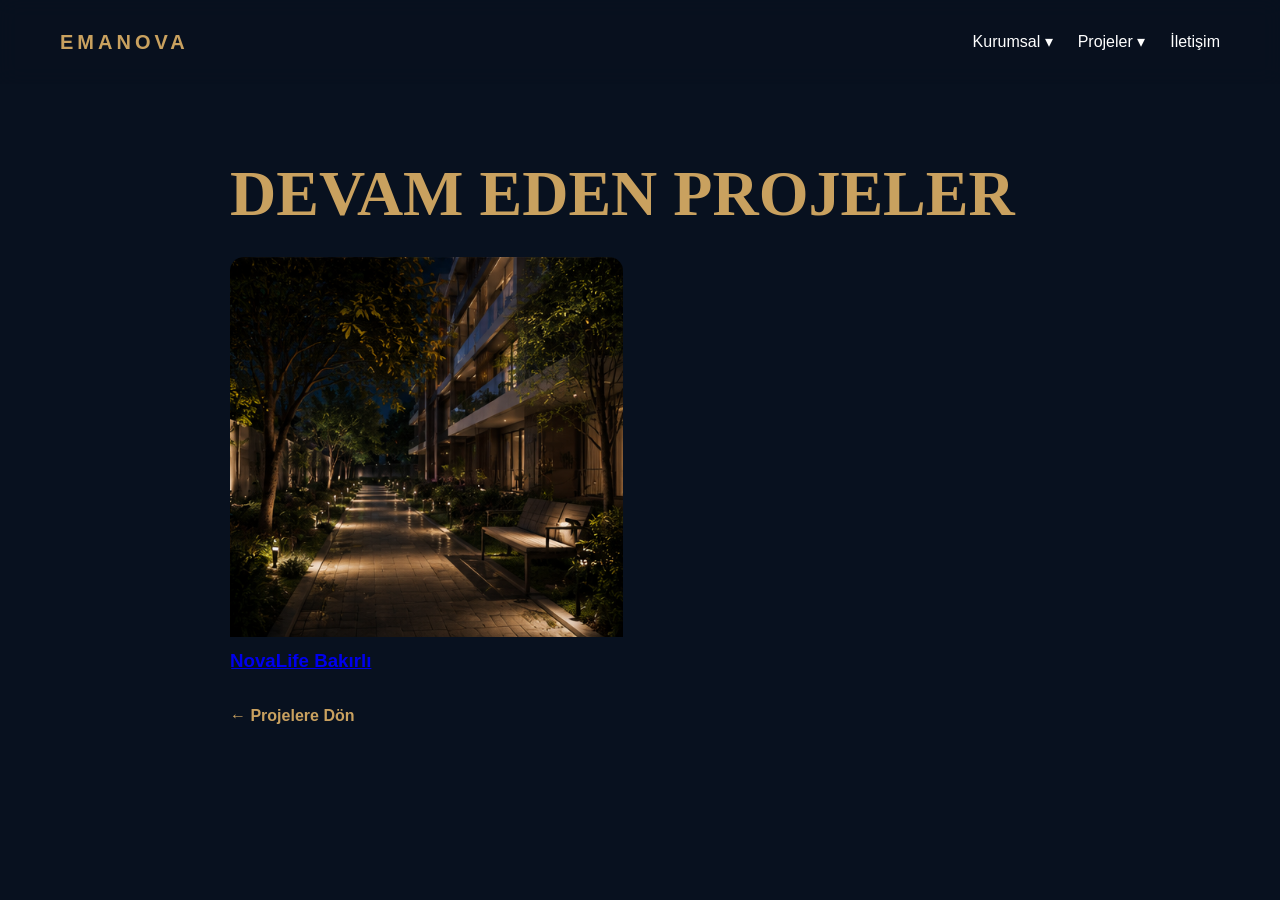
==== devam-eden-projeler.html @ 318741ed "Add files via upload" ====
<!DOCTYPE html>
<html lang="tr">
<head>

<meta charset="UTF-8">
<meta name="viewport" content="width=device-width, initial-scale=1.0">

<title>Devam Eden Projeler | Emanova Group</title>

<link rel="stylesheet" href="style.css">

</head>

<body>

<div id="navbar"></div>

<section class="page project-page">

<h1>DEVAM EDEN PROJELER</h1>

<div class="grid">
  <a class="card" href="novalife-bakirli.html">
    <img src="images/modern-building-day.jpg" alt="NovaLife Bakirli projesi">
    <h3>NovaLife Bak&#305;rl&#305;</h3>
  </a>
</div>

<a href="index.html#projects" class="back-home">&#8592; Projelere D&#246;n</a>

</section>

<script>
fetch("navbar.html")
  .then(r => r.text())
  .then(d => document.getElementById("navbar").innerHTML = d);
</script>

</body>
</html>
---- style.css ----
*{
margin:0;
padding:0;
box-sizing:border-box;
}

html{
scroll-behavior:smooth;
}

body{
font-family:'Inter',sans-serif;
background:#08111f;
color:white;
overflow-x:hidden;
line-height:1.7;
}

/* NAVBAR */
.navbar{
position:fixed;
top:0;
left:0;
width:100%;
display:flex;
justify-content:space-between;
align-items:center;
padding:25px 60px;
z-index:10000;
background:rgba(8,17,31,0.75);
backdrop-filter:blur(10px);
transition:.4s ease;
}

.navbar.scrolled{
padding:15px 60px;
background:rgba(8,17,31,0.92);
border-bottom:1px solid rgba(201,161,95,0.12);
}

.logo{
font-size:20px;
font-weight:600;
letter-spacing:4px;
color:#c9a15f;
}

/* MENU */
.menu{
display:flex;
align-items:center;
gap:25px;
}

/* DROPDOWN */
.dropdown{
position:relative;
}

.dropbtn{
color:white;
text-decoration:none;
transition:.3s;
}

.dropbtn:hover{
color:#c9a15f;
}

/* FIX: Z-INDEX + POSITION */
.dropdown-content{
display:none;
position:absolute;
top:100%;
left:0;
background:rgba(8,17,31,0.95);
backdrop-filter:blur(12px);
min-width:180px;
border:1px solid rgba(201,161,95,0.15);
z-index:10001;
}

.dropdown-content a{
display:block;
padding:12px 15px;
color:white;
text-decoration:none;
transition:.3s;
font-size:14px;
}

.dropdown-content a:hover{
background:rgba(201,161,95,0.1);
color:#c9a15f;
}

.dropdown:hover .dropdown-content{
display:block;
}

/* NAV LINKS */
.menu a{
color:white;
text-decoration:none;
transition:.3s;
}

.menu a:hover{
color:#c9a15f;
}

/* HERO */
.hero{
height:100vh;
background:url("images/luxury-building-night.jpg") center/cover no-repeat;
position:relative;
display:flex;
align-items:center;
}

.hero-overlay{
position:absolute;
inset:0;
background:linear-gradient(90deg,rgba(0,0,0,.88),rgba(0,0,0,.45));
z-index:1;
}

.hero-content{
position:relative;
z-index:2;
padding:120px 80px;
max-width:800px;
}

.tag{
color:#c9a15f;
letter-spacing:3px;
font-size:12px;
}

.hero h1{
font-family:'Cormorant Garamond',serif;
font-size:92px;
line-height:.95;
margin:20px 0;
}

.hero h1 span{
color:#c9a15f;
}

/* BUTTON */
.btn{
display:inline-block;
padding:14px 32px;
background:#c9a15f;
color:#000;
text-decoration:none;
font-weight:600;
transition:.3s;
}

.btn:hover{
transform:translateY(-4px);
box-shadow:0 10px 25px rgba(201,161,95,0.25);
}

/* ABOUT */
.about{
display:grid;
grid-template-columns:1fr 1fr;
min-height:750px;
align-items:center;
}

.about-left{
display:flex;
flex-direction:column;
justify-content:center;
padding:90px 70px;
background:linear-gradient(90deg,rgba(8,17,31,.96),rgba(8,17,31,.55));
}

.about-left h2{
font-family:'Cormorant Garamond', serif;
font-size:64px;
line-height:1.05;
letter-spacing:1px;
margin-bottom:20px;
}

.about-left p{
font-size:16px;
line-height:1.8;
max-width:520px;
opacity:0.85;
}

.about-right{
background:url("images/modern-building-day.jpg") center center;
background-size:cover;
background-repeat:no-repeat;

min-height:750px;

filter:contrast(1.05) brightness(0.95);
}

/* INNER PAGES */
.page{
min-height:100vh;
max-width:900px;
margin:0 auto;
padding:160px 40px 90px;
}

.page h1{
font-family:'Cormorant Garamond',serif;
font-size:64px;
line-height:1.05;
margin-bottom:30px;
color:#c9a15f;
}

.page p{
font-size:18px;
opacity:.86;
margin-bottom:20px;
}

.back-home{
display:inline-block;
margin-top:25px;
color:#c9a15f;
text-decoration:none;
font-weight:600;
}

.back-home:hover{
color:white;
}

/* STATS */
.stats{
display:grid;
grid-template-columns:repeat(4,1fr);
padding:80px 40px;
background:#0b1a2b;
text-align:center;
}

.stats h3{
font-size:48px;
color:#c9a15f;
}

/* PROJECTS */
.projects{
padding:120px 80px;
}

.project-links{
display:flex;
gap:16px;
flex-wrap:wrap;
margin:20px 0 45px;
}

.project-links a{
display:inline-block;
padding:12px 22px;
border:1px solid rgba(201,161,95,0.45);
color:#c9a15f;
text-decoration:none;
font-weight:600;
transition:.3s;
}

.project-links a:hover{
background:#c9a15f;
color:#000;
}

.grid{
display:grid;
grid-template-columns:repeat(2,1fr);
gap:35px;
}

.card{
overflow:hidden;
border-radius:14px;
transition:.4s;
scroll-margin-top:120px;
}

.card:hover{
transform:translateY(-8px);
box-shadow:0 20px 40px rgba(0,0,0,0.4);
}

.card img{
width:100%;
height:380px;
object-fit:cover;
transition:.5s;
}

.card:hover img{
transform:scale(1.05);
}

.project-status{
display:inline-block;
margin-top:18px;
color:#c9a15f;
font-size:12px;
font-weight:600;
letter-spacing:2px;
text-transform:uppercase;
}

/* CONTACT */
.contact{
padding:140px 40px;
text-align:center;
background:#0b1a2b;
position:relative;
overflow:hidden;
}

.contact::before{
content:"";
position:absolute;
inset:0;
background:radial-gradient(circle at center, rgba(201,161,95,0.08), transparent 70%);
}

.contact *{
position:relative;
z-index:2;
}

.contact h2{
font-family:'Cormorant Garamond',serif;
font-size:82px;
line-height:0.95;
margin:25px 0;
}

.contact p{
max-width:700px;
margin:auto;
opacity:.8;
margin-bottom:50px;
}

.contact-info{
display:grid;
grid-template-columns:repeat(3,1fr);
gap:25px;
margin:50px auto;
max-width:1000px;
}

.phone-item{
background:rgba(255,255,255,0.03);
border:1px solid rgba(201,161,95,0.15);
padding:25px 20px;
text-align:center;
transition:.3s;
backdrop-filter:blur(6px);
}

.phone-item:hover{
transform:translateY(-6px);
border-color:#c9a15f;
background:rgba(201,161,95,0.05);
}

.phone-item span{
display:block;
font-size:11px;
letter-spacing:2px;
color:#c9a15f;
margin-bottom:10px;
text-transform:uppercase;
}

.phone-item a{
display:block;
color:white;
text-decoration:none;
font-size:18px;
font-weight:600;
transition:.3s;
}

.phone-item a:hover{
color:#c9a15f;
}

.contact-btn{
font-size:15px;
letter-spacing:1px;
padding:16px 40px;
margin-top:20px;
}

.contact-btn:hover{
transform:translateY(-4px);
}

/* FOOTER */
.footer{
padding:40px;
text-align:center;
background:#050b14;
}

/* SCROLL TOP */
#topBtn{
position:fixed;
bottom:25px;
right:25px;
width:50px;
height:50px;
border:none;
background:#c9a15f;
color:black;
display:none;
}

/* REVEAL */
.reveal{
opacity:0;
transform:translateY(40px);
transition:1s ease;
}

.reveal.active{
opacity:1;
transform:translateY(0);
}

/* RESPONSIVE */
@media(max-width:992px){

.hero h1{font-size:62px;}

.about{grid-template-columns:1fr;}

.about-left{
padding:70px 30px;
}

.about-left h2{
font-size:42px;
}

.stats{grid-template-columns:1fr 1fr;}

.grid{grid-template-columns:1fr;}

.menu{gap:15px;}

.contact-info{
grid-template-columns:1fr;
max-width:500px;
}

.contact h2{
font-size:52px;
}

}
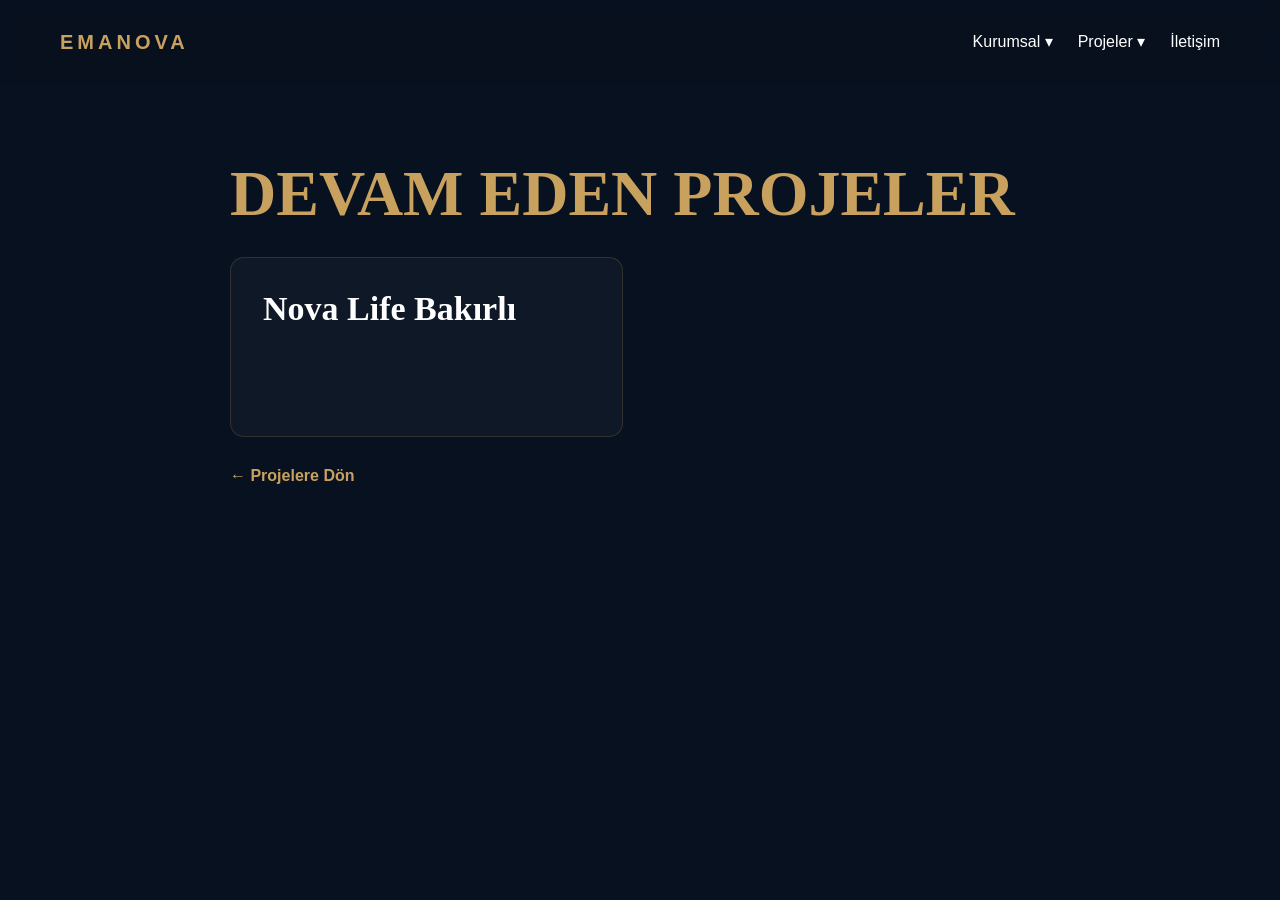
==== commit fcfbe6df: "Add files via upload" ====
--- a/devam-eden-projeler.html
+++ b/devam-eden-projeler.html
@@ -21,8 +21,7 @@
 
 <div class="grid">
   <a class="card" href="novalife-bakirli.html">
-    <img src="images/modern-building-day.jpg" alt="NovaLife Bakirli projesi">
-    <h3>NovaLife Bak&#305;rl&#305;</h3>
+    <h3>Nova Life Bak&#305;rl&#305;</h3>
   </a>
 </div>
 
--- a/style.css
+++ b/style.css
@@ -259,28 +259,6 @@
 padding:120px 80px;
 }
 
-.project-links{
-display:flex;
-gap:16px;
-flex-wrap:wrap;
-margin:20px 0 45px;
-}
-
-.project-links a{
-display:inline-block;
-padding:12px 22px;
-border:1px solid rgba(201,161,95,0.45);
-color:#c9a15f;
-text-decoration:none;
-font-weight:600;
-transition:.3s;
-}
-
-.project-links a:hover{
-background:#c9a15f;
-color:#000;
-}
-
 .grid{
 display:grid;
 grid-template-columns:repeat(2,1fr);
@@ -288,10 +266,17 @@
 }
 
 .card{
+display:block;
+color:white;
+text-decoration:none;
 overflow:hidden;
 border-radius:14px;
 transition:.4s;
 scroll-margin-top:120px;
+min-height:180px;
+padding:32px;
+border:1px solid rgba(201,161,95,0.18);
+background:rgba(255,255,255,0.03);
 }
 
 .card:hover{
@@ -310,14 +295,78 @@
 transform:scale(1.05);
 }
 
-.project-status{
-display:inline-block;
-margin-top:18px;
-color:#c9a15f;
-font-size:12px;
-font-weight:600;
-letter-spacing:2px;
-text-transform:uppercase;
+.card h3{
+padding:0;
+font-family:'Cormorant Garamond',serif;
+font-size:34px;
+line-height:1.1;
+}
+
+.card-with-image{
+padding:0;
+}
+
+.card-with-image img{
+display:block;
+height:auto;
+}
+
+.card-with-image h3{
+margin:0;
+padding:24px 28px 28px;
+}
+
+.project-page .grid{
+margin-top:30px;
+}
+
+.project-media{
+margin-top:45px;
+}
+
+.project-media h2{
+font-family:'Cormorant Garamond',serif;
+font-size:38px;
+margin:35px 0 18px;
+}
+
+.project-video{
+overflow:hidden;
+border-radius:8px;
+border:1px solid rgba(201,161,95,0.2);
+background:#050b14;
+}
+
+.project-video video{
+display:block;
+width:100%;
+max-height:700px;
+background:#000;
+}
+
+.project-gallery{
+columns:2 280px;
+column-gap:18px;
+}
+
+.project-gallery figure{
+break-inside:avoid;
+margin:0 0 18px;
+overflow:hidden;
+border-radius:8px;
+background:#0b1a2b;
+}
+
+.project-gallery img{
+display:block;
+width:100%;
+height:auto;
+margin:0;
+transition:transform .4s;
+}
+
+.project-gallery figure:hover img{
+transform:scale(1.025);
 }
 
 /* CONTACT */
@@ -473,4 +522,13 @@
 font-size:52px;
 }
 
-}
+.page{
+padding-left:20px;
+padding-right:20px;
+}
+
+.project-media h2{
+font-size:32px;
+}
+
+}
